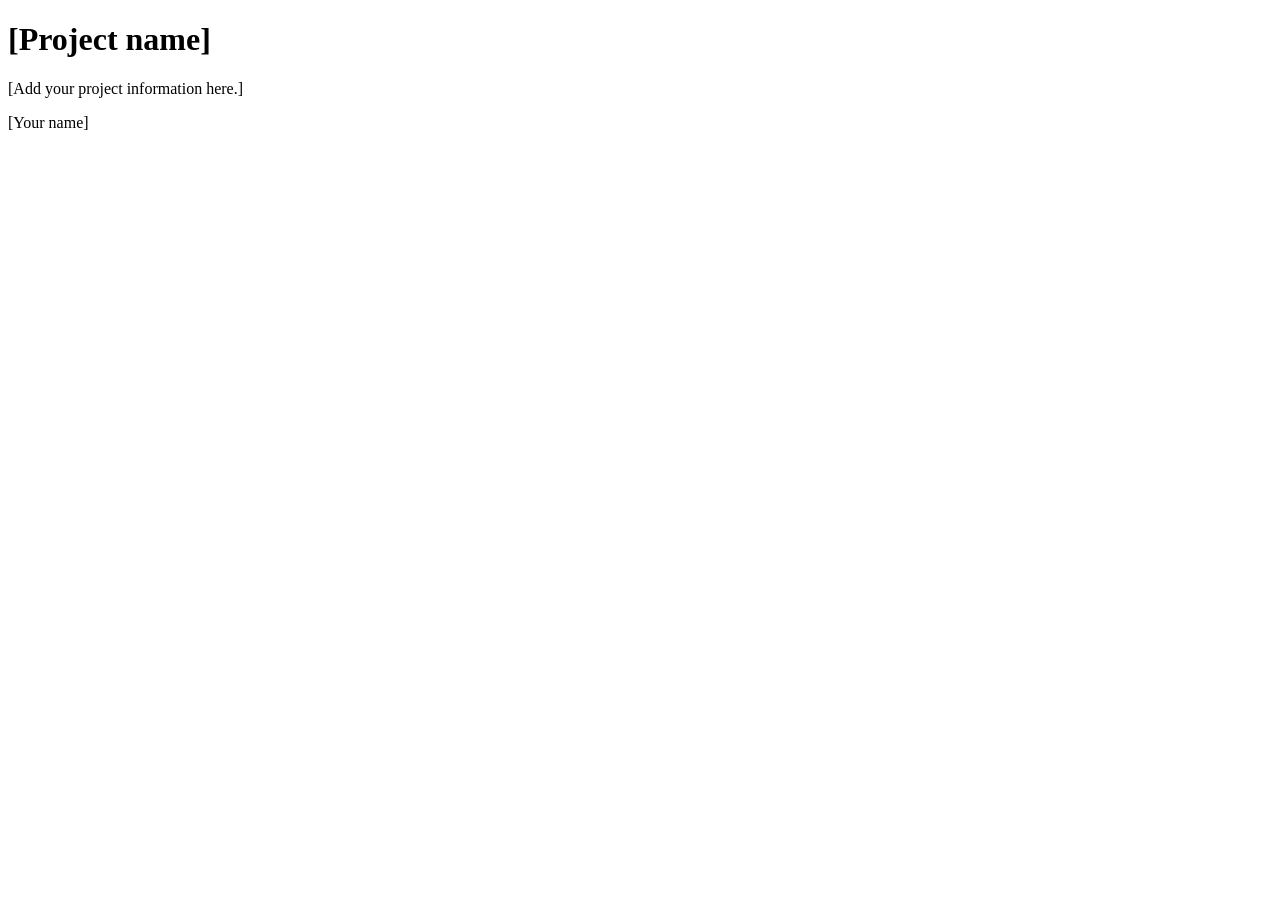
==== index.html @ 755db136 "Add minimal semester project homepage" ====
<!doctype html>
<html lang="en">
<head>
  <meta charset="utf-8">
  <meta name="viewport" content="width=device-width, initial-scale=1">
  <title>My Semester Project</title>
  <link rel="stylesheet" href="styles.css">
</head>
<body>
  <header>
    <h1>[Project name]</h1>
  </header>
  <main>
    <p>[Add your project information here.]</p>
  </main>
  <footer>
    <p>[Your name]</p>
  </footer>
</body>
</html>
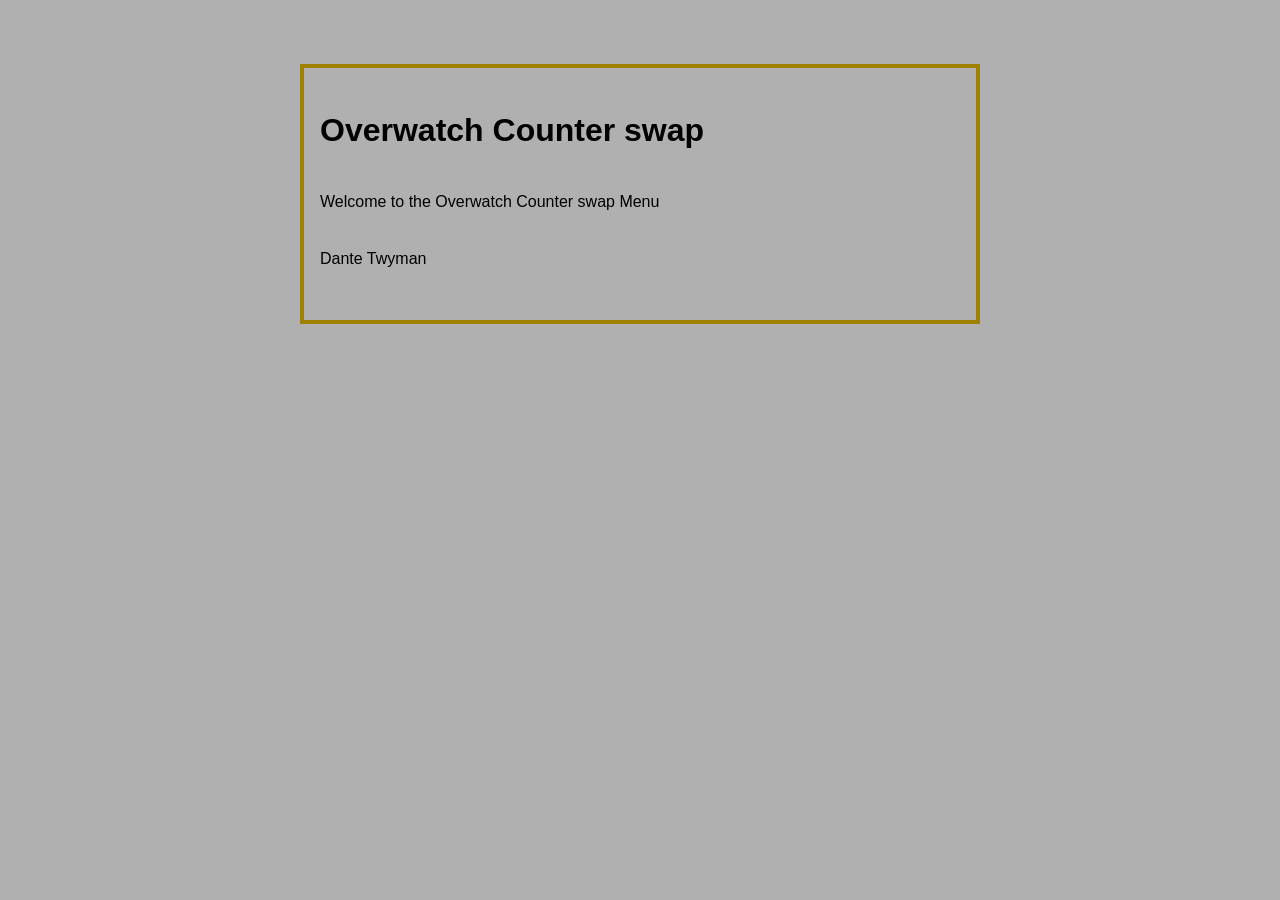
==== commit cf77f5da: "all the fundimentals are created and the title and a welcome text and a yellow border to a box aroun" ====
--- a/index.html
+++ b/index.html
@@ -8,13 +8,13 @@
 </head>
 <body>
   <header>
-    <h1>[Project name]</h1>
+    <h1>Overwatch Counter swap </h1>
   </header>
   <main>
-    <p>[Add your project information here.]</p>
+    <p>Welcome to the Overwatch Counter swap Menu</p>
   </main>
   <footer>
-    <p>[Your name]</p>
+    <p>Dante Twyman</p>
   </footer>
 </body>
 </html>
--- a/styles.css
+++ b/styles.css
@@ -0,0 +1,15 @@
+body {
+  max-width: 40rem;
+  margin: 4rem auto;
+  padding: 1rem;
+  background-color: #b0b0b0;
+  border: 4px solid #a08000;
+  font-family: sans-serif;
+  line-height: 1.6;
+}
+
+header,
+main,
+footer {
+  margin-bottom: 2rem;
+}
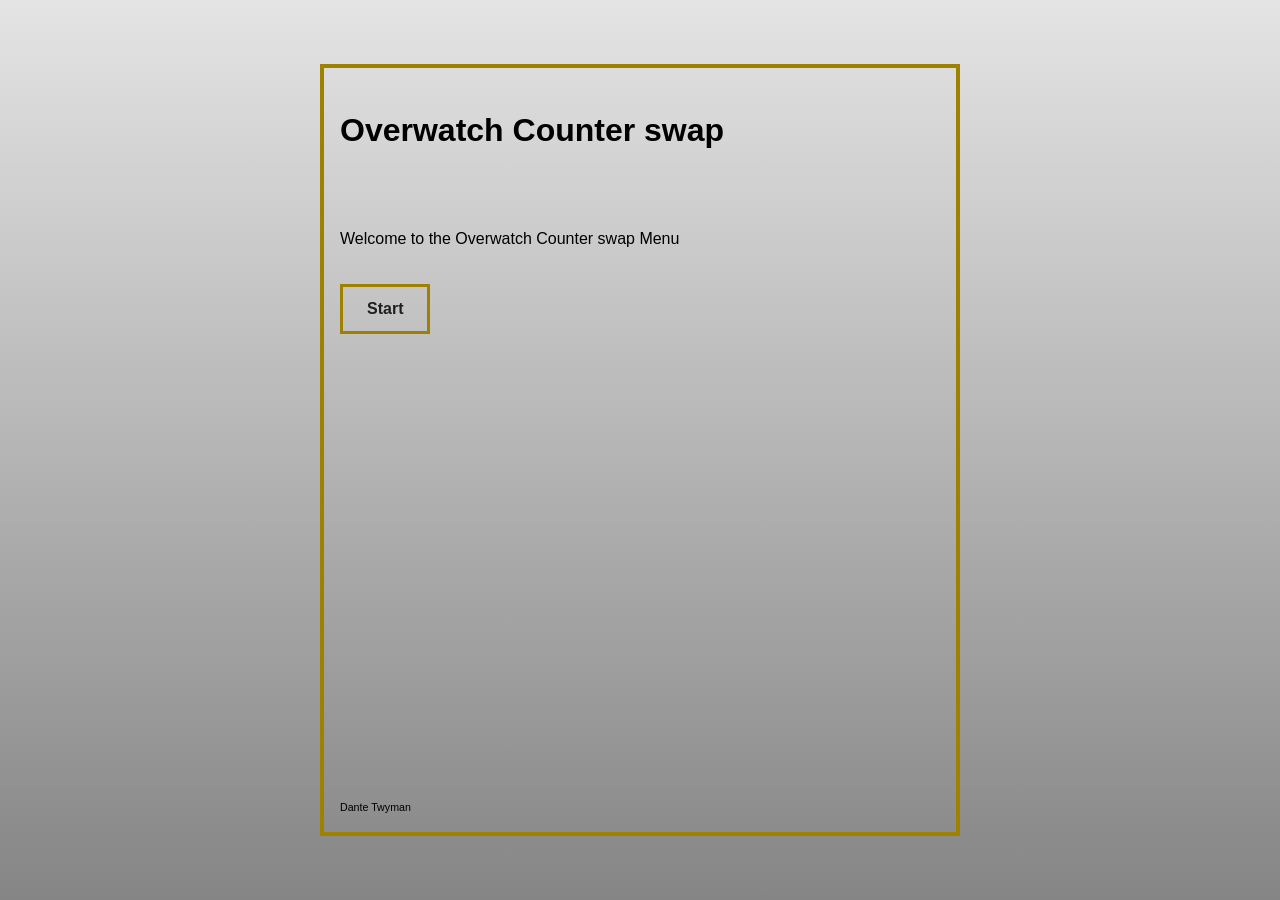
==== commit e09ef237: "i incresed the size of the main page yellow border window and added a button that "starts" the proce" ====
--- a/index.html
+++ b/index.html
@@ -6,12 +6,13 @@
   <title>My Semester Project</title>
   <link rel="stylesheet" href="styles.css">
 </head>
-<body>
+<body class="home-page">
   <header>
     <h1>Overwatch Counter swap </h1>
   </header>
   <main>
     <p>Welcome to the Overwatch Counter swap Menu</p>
+    <a class="start-link" href="character-select.html">Start</a>
   </main>
   <footer>
     <p>Dante Twyman</p>
--- a/styles.css
+++ b/styles.css
@@ -2,14 +2,72 @@
   max-width: 40rem;
   margin: 4rem auto;
   padding: 1rem;
-  background-color: #b0b0b0;
+  background: linear-gradient(to bottom, #e4e4e4 0%, #858585 100%);
   border: 4px solid #a08000;
   font-family: sans-serif;
   line-height: 1.6;
+}
+
+.home-page {
+  box-sizing: border-box;
+  display: flex;
+  flex-direction: column;
+  min-height: calc(100vh - 8rem);
+}
+
+.home-page main {
+  flex: 1;
+}
+
+.home-page .start-link {
+  margin-top: 1rem;
+}
+
+.home-page footer {
+  margin-bottom: 0;
+}
+
+.home-page footer p {
+  margin: 0;
+  font-size: 8pt;
 }
 
 header,
 main,
 footer {
   margin-bottom: 2rem;
+}
+
+.start-link {
+  display: inline-block;
+  padding: 0.6rem 1.5rem;
+  border: 3px solid #a08000;
+  color: #1f1f1f;
+  font-weight: bold;
+  text-decoration: none;
+}
+
+.start-link:hover,
+.start-link:focus-visible {
+  background-color: #a08000;
+}
+
+.character-select {
+  display: grid;
+  gap: 0.75rem;
+  max-width: 20rem;
+}
+
+.character-select select {
+  padding: 0.5rem;
+  font: inherit;
+}
+
+.character-box {
+  min-height: 4rem;
+  display: grid;
+  place-items: center;
+  border: 4px solid #a08000;
+  font-size: 1.25rem;
+  font-weight: bold;
 }
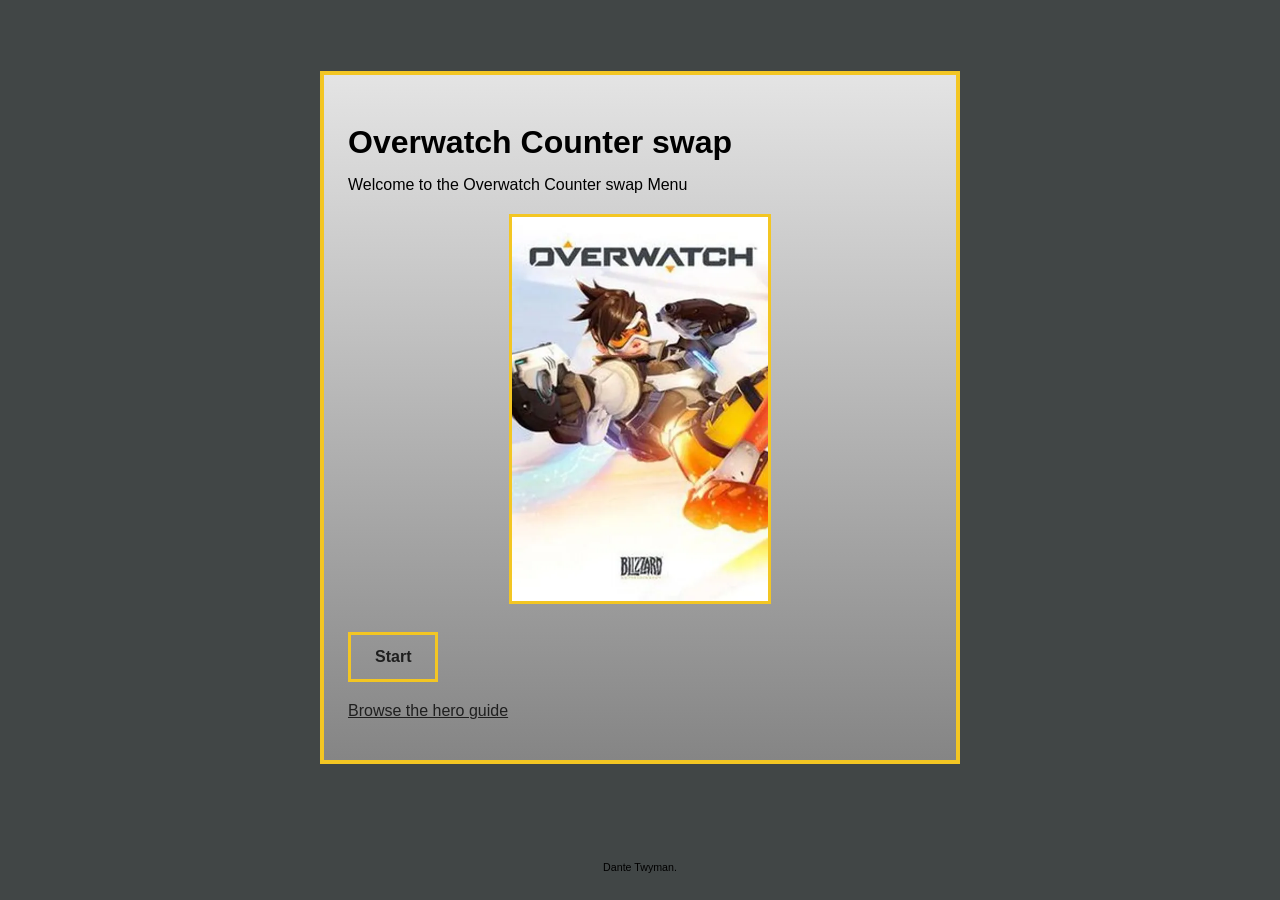
==== commit 6eea4925: "moved around certain aspects added a hero guide page where you can see some deatils of teh heros i h" ====
--- a/index.html
+++ b/index.html
@@ -7,15 +7,19 @@
   <link rel="stylesheet" href="styles.css">
 </head>
 <body class="home-page">
-  <header>
-    <h1>Overwatch Counter swap </h1>
-  </header>
-  <main>
-    <p>Welcome to the Overwatch Counter swap Menu</p>
-    <a class="start-link" href="character-select.html">Start</a>
-  </main>
+  <div class="home-frame">
+    <header>
+      <h1>Overwatch Counter swap</h1>
+    </header>
+    <main>
+      <p>Welcome to the Overwatch Counter swap Menu</p>
+      <img class="home-art" src="Images/250px-Overwatch_cover_art.jpg_utm_source=en.wikipedia.webp" alt="Overwatch cover artwork featuring Tracer">
+      <a class="start-link" href="character-select.html">Start</a>
+      <p><a class="hero-guide-link" href="heroes.html">Browse the hero guide</a></p>
+    </main>
+  </div>
   <footer>
-    <p>Dante Twyman</p>
+    <p>Dante Twyman.</p>
   </footer>
 </body>
 </html>
--- a/styles.css
+++ b/styles.css
@@ -3,20 +3,79 @@
   margin: 4rem auto;
   padding: 1rem;
   background: linear-gradient(to bottom, #e4e4e4 0%, #858585 100%);
-  border: 4px solid #a08000;
-  font-family: sans-serif;
+  border: 4px solid #f3c623;
+  font-family: "Trebuchet MS", sans-serif;
   line-height: 1.6;
+}
+
+html.character-select-page {
+  min-height: 100%;
+  background: linear-gradient(to bottom, #e4e4e4 0%, #858585 100%);
+}
+
+.character-select-page body > header {
+  display: grid;
+  grid-template-columns: minmax(0, 1fr) 5rem;
+  gap: 1rem;
+  align-items: center;
+}
+
+.select-page-logo {
+  width: 5rem;
+  aspect-ratio: 1;
+  object-fit: contain;
+  mix-blend-mode: multiply;
+}
+
+.character-select-page body > header h1 {
+  margin: 0;
 }
 
 .home-page {
   box-sizing: border-box;
   display: flex;
   flex-direction: column;
-  min-height: calc(100vh - 8rem);
-}
-
-.home-page main {
-  flex: 1;
+  max-width: none;
+  min-height: 100vh;
+  margin: 0;
+  padding: 1.5rem;
+  border: 0;
+  background: #414646;
+}
+
+.home-frame {
+  box-sizing: border-box;
+  width: min(100%, 40rem);
+  margin: auto;
+  padding: 1.25rem 1.5rem;
+  border: 4px solid #f3c623;
+  background: linear-gradient(to bottom, #e4e4e4 0%, #858585 100%);
+}
+
+.home-frame header {
+  margin-bottom: 0.25rem;
+}
+
+.home-frame header h1 {
+  margin-bottom: 0.25rem;
+}
+
+.home-frame main {
+  margin-bottom: 0;
+}
+
+.home-frame main > p:first-child {
+  margin-top: 0.25rem;
+}
+
+.home-art {
+  display: block;
+  width: min(100%, 16rem);
+  aspect-ratio: 2 / 3;
+  margin: 0.75rem auto;
+  border: 3px solid #f3c623;
+  object-fit: cover;
+  object-position: center top;
 }
 
 .home-page .start-link {
@@ -24,7 +83,9 @@
 }
 
 .home-page footer {
+  margin-top: auto;
   margin-bottom: 0;
+  text-align: center;
 }
 
 .home-page footer p {
@@ -41,33 +102,203 @@
 .start-link {
   display: inline-block;
   padding: 0.6rem 1.5rem;
-  border: 3px solid #a08000;
+  border: 3px solid #f3c623;
   color: #1f1f1f;
   font-weight: bold;
   text-decoration: none;
+}
+
+.hero-guide-link,
+.hero-guide-link:visited,
+.back-link,
+.back-link:visited {
+  color: #1f1f1f;
+  text-decoration-color: #1f1f1f;
 }
 
 .start-link:hover,
 .start-link:focus-visible {
-  background-color: #a08000;
+  background-color: #f3c623;
 }
 
 .character-select {
   display: grid;
   gap: 0.75rem;
   max-width: 20rem;
+}
+
+.character-select-page h1,
+.character-select-page .character-select > span {
+  text-decoration: underline;
 }
 
 .character-select select {
   padding: 0.5rem;
   font: inherit;
+  background-color: #b5b5b5;
+  color: #1f1f1f;
+}
+
+.character-select select option {
+  background-color: #b5b5b5;
+  color: #1f1f1f;
 }
 
 .character-box {
   min-height: 4rem;
   display: grid;
   place-items: center;
-  border: 4px solid #a08000;
+  border: 4px solid #f3c623;
   font-size: 1.25rem;
   font-weight: bold;
+}
+
+.hero-guide {
+  --ink: #202321;
+  --olive: #f3c623;
+  box-sizing: border-box;
+  max-width: 68rem;
+  margin: 2rem auto;
+  padding: 2rem clamp(1rem, 4vw, 3.5rem);
+  border: 0;
+  background: linear-gradient(to bottom, #e4e4e4 0%, #858585 100%);
+  color: var(--ink);
+  font-family: "Trebuchet MS", sans-serif;
+}
+
+.hero-guide .guide-header {
+  margin-bottom: 2rem;
+  border-bottom: 2px solid var(--ink);
+}
+
+.guide-back,
+.guide-footer a {
+  color: var(--ink);
+  font-weight: bold;
+}
+
+.guide-kicker,
+.hero-role {
+  color: #53604a;
+  font-size: 0.75rem;
+  font-weight: bold;
+}
+
+.guide-header h1 {
+  margin: 0.4rem 0;
+  font-size: 3.5rem;
+}
+
+.guide-intro {
+  max-width: 38rem;
+}
+
+.hero-nav {
+  display: flex;
+  flex-wrap: wrap;
+  gap: 0.4rem 1.2rem;
+  padding: 1rem 0;
+}
+
+.hero-nav a {
+  color: var(--ink);
+  font-weight: bold;
+}
+
+.hero-profile {
+  display: grid;
+  grid-template-columns: minmax(0, 1fr) minmax(12rem, 30%);
+  gap: 2rem;
+  align-items: center;
+  min-height: 20rem;
+  padding: 2rem 0;
+  border-bottom: 1px solid #888888;
+  scroll-margin-top: 1rem;
+}
+
+.hero-copy h2 {
+  margin: 0;
+  font-size: 2.4rem;
+}
+
+.hero-copy .hero-real-name {
+  margin: 0.15rem 0 1rem;
+  color: #53604a;
+  font-weight: bold;
+}
+
+.hero-copy h3 {
+  margin-bottom: 0.3rem;
+  font-size: 1rem;
+}
+
+.hero-copy ul {
+  display: flex;
+  flex-wrap: wrap;
+  gap: 0.25rem 1.25rem;
+  margin-top: 0;
+  padding-left: 1.2rem;
+}
+
+.hero-art {
+  width: 100%;
+  height: 18rem;
+  object-fit: contain;
+  object-position: center;
+}
+
+.unavailable-art {
+  display: grid;
+  align-content: center;
+  justify-items: center;
+  gap: 0.8rem;
+  border: 1px dashed #78816e;
+  background: linear-gradient(145deg, #e7e7d9, #d3ddca);
+  text-align: center;
+}
+
+.art-mark {
+  color: #566349;
+  font-size: 3rem;
+  font-weight: bold;
+}
+
+.art-caption {
+  color: #53604a;
+  font-size: 0.7rem;
+  font-weight: bold;
+}
+
+.hero-guide .guide-footer {
+  margin: 2rem 0 0;
+}
+
+@media (max-width: 38rem) {
+  .hero-guide {
+    margin: 0;
+    padding: 1.25rem;
+  }
+
+  .guide-header h1 {
+    font-size: 2.5rem;
+  }
+
+  .hero-profile {
+    grid-template-columns: 1fr;
+    gap: 1rem;
+    padding: 1.5rem 0;
+  }
+
+  .hero-art {
+    grid-row: 1;
+    height: 14rem;
+  }
+
+  .character-select-page body > header {
+    grid-template-columns: minmax(0, 1fr) 4rem;
+  }
+
+  .select-page-logo {
+    width: 4rem;
+  }
 }
